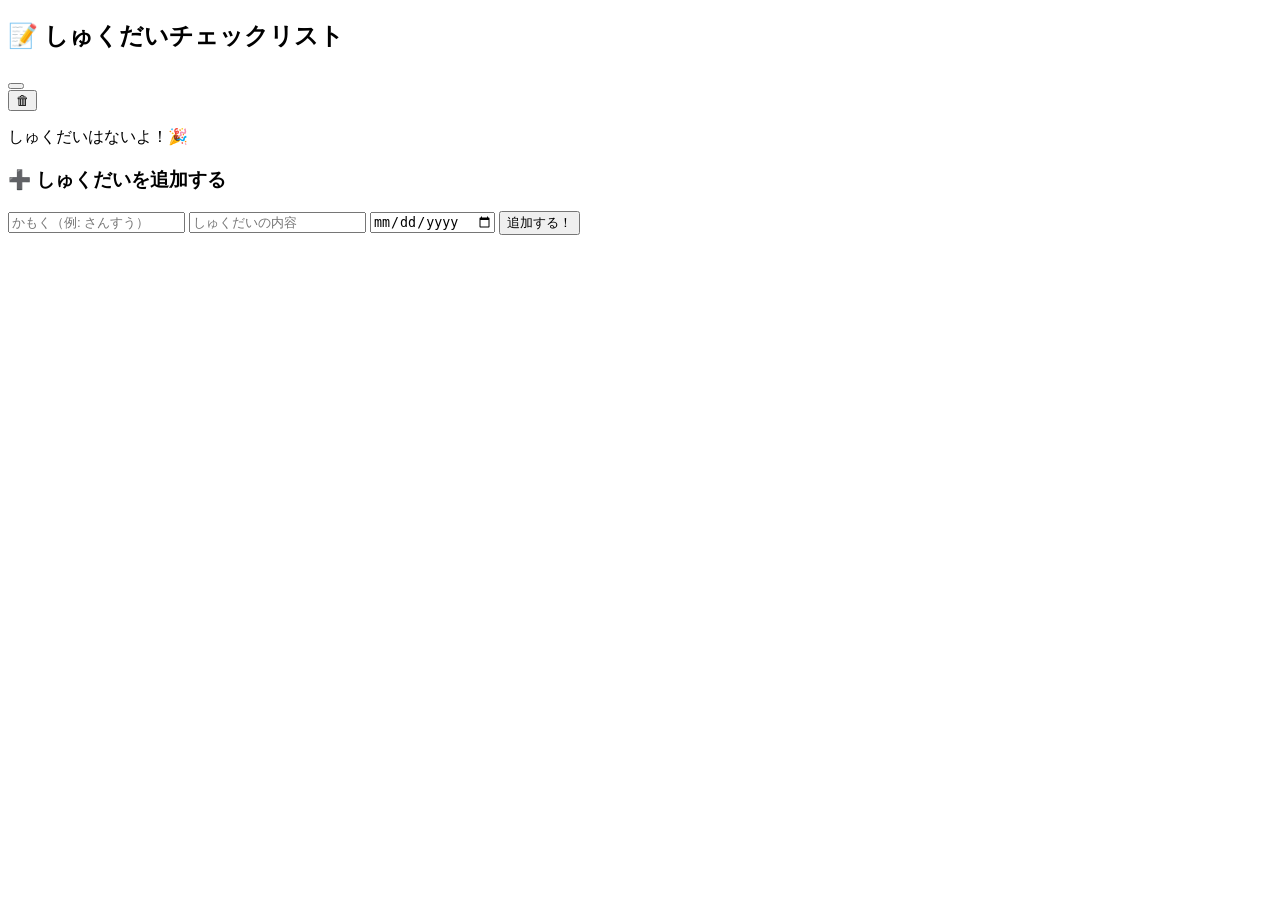
==== src/main/resources/templates/homework/index.html @ a41ac02a "Spring Boot + Thymeleaf + MySQL 学習スケジュールアプリの初期実装 - エンティティ: Schedule / Homework / StudyRecord / Stamp" ====
<!DOCTYPE html>
<html xmlns:th="http://www.thymeleaf.org"
      xmlns:layout="http://www.ultraq.net.nz/thymeleaf/layout"
      layout:decorate="~{layout}">
<head><title>しゅくだい</title></head>
<body>
<div layout:fragment="content">

  <div class="page-header rainbow-bg">
    <h2>📝 しゅくだいチェックリスト</h2>
  </div>

  <div class="homework-list">
    <div th:each="hw : ${homeworks}"
         class="homework-card"
         th:classappend="${hw.done} ? 'done' : ''">
      <div class="hw-left">
        <form th:action="@{/homework/toggle/{id}(id=${hw.id})}" method="post">
          <button type="submit" class="check-btn"
                  th:text="${hw.done} ? '✅' : '⬜'"></button>
        </form>
        <div class="hw-info">
          <span class="hw-subject badge" th:text="${hw.subject}"></span>
          <span class="hw-content" th:text="${hw.content}"></span>
          <span class="hw-due" th:text="'しめきり: ' + ${hw.dueDate}"></span>
        </div>
      </div>
      <form th:action="@{/homework/delete/{id}(id=${hw.id})}" method="post">
        <button type="submit" class="btn-icon-del">🗑</button>
      </form>
    </div>
    <p th:if="${#lists.isEmpty(homeworks)}" class="empty-msg">しゅくだいはないよ！🎉</p>
  </div>

  <div class="card form-card">
    <h3>➕ しゅくだいを追加する</h3>
    <form th:action="@{/homework/add}" th:object="${newHomework}" method="post" class="form-col">
      <input type="text" th:field="*{subject}" class="input-field" placeholder="かもく（例: さんすう）" required>
      <input type="text" th:field="*{content}" class="input-field" placeholder="しゅくだいの内容" required>
      <input type="date" th:field="*{dueDate}" class="input-field" required>
      <button type="submit" class="btn btn-round btn-add">追加する！</button>
    </form>
  </div>

</div>
</body>
</html>
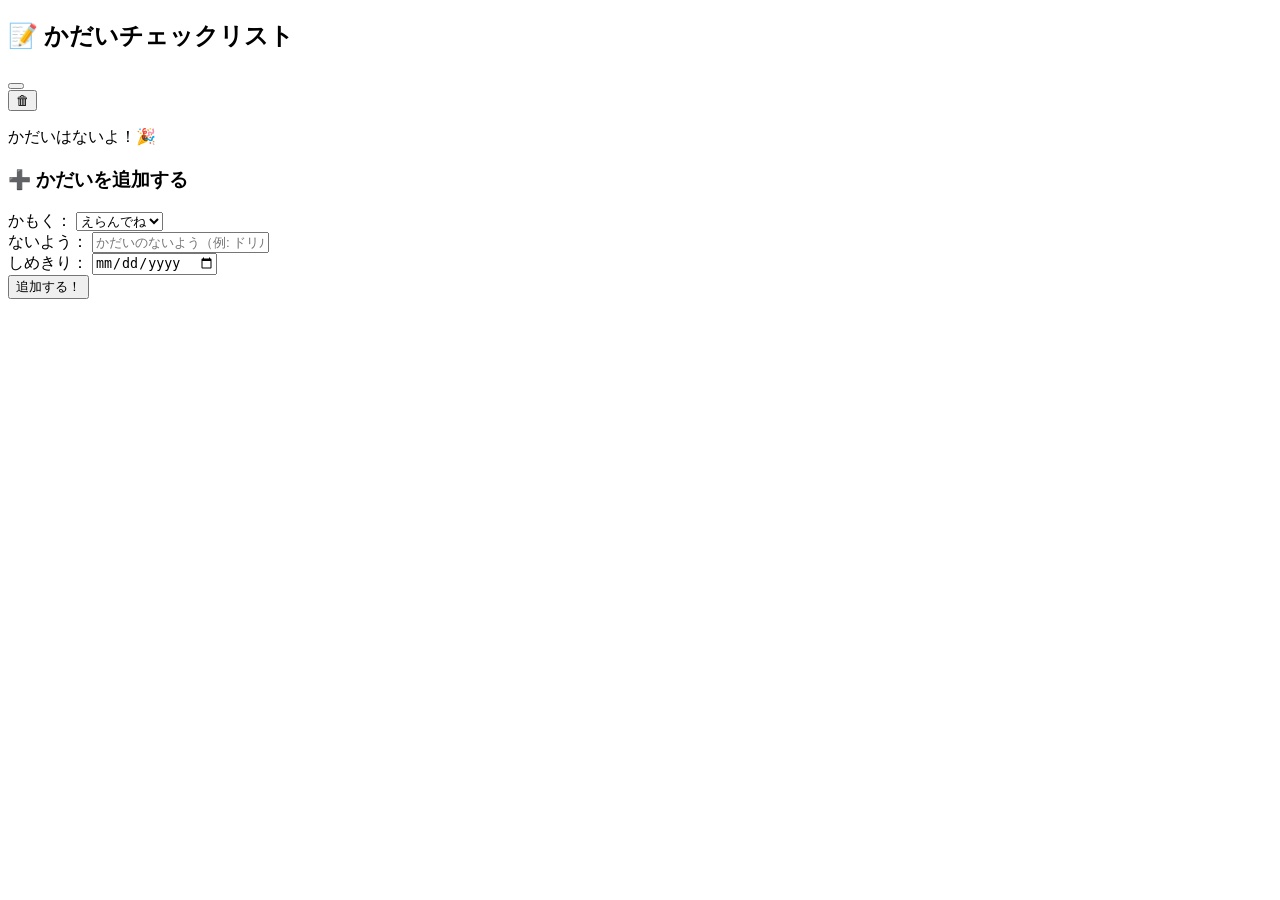
==== commit ecd1b9b9: "「しゅくだい」を「かだい」に、アプリ名を「学習スケジュールアプリ」に変更・かもくドロップダウンを追加" ====
--- a/src/main/resources/templates/homework/index.html
+++ b/src/main/resources/templates/homework/index.html
@@ -2,12 +2,12 @@
 <html xmlns:th="http://www.thymeleaf.org"
       xmlns:layout="http://www.ultraq.net.nz/thymeleaf/layout"
       layout:decorate="~{layout}">
-<head><title>しゅくだい</title></head>
+<head><title>かだい</title></head>
 <body>
 <div layout:fragment="content">
 
   <div class="page-header rainbow-bg">
-    <h2>📝 しゅくだいチェックリスト</h2>
+    <h2>📝 かだいチェックリスト</h2>
   </div>
 
   <div class="homework-list">
@@ -29,15 +29,37 @@
         <button type="submit" class="btn-icon-del">🗑</button>
       </form>
     </div>
-    <p th:if="${#lists.isEmpty(homeworks)}" class="empty-msg">しゅくだいはないよ！🎉</p>
+    <p th:if="${#lists.isEmpty(homeworks)}" class="empty-msg">かだいはないよ！🎉</p>
   </div>
 
   <div class="card form-card">
-    <h3>➕ しゅくだいを追加する</h3>
+    <h3>➕ かだいを追加する</h3>
     <form th:action="@{/homework/add}" th:object="${newHomework}" method="post" class="form-col">
-      <input type="text" th:field="*{subject}" class="input-field" placeholder="かもく（例: さんすう）" required>
-      <input type="text" th:field="*{content}" class="input-field" placeholder="しゅくだいの内容" required>
-      <input type="date" th:field="*{dueDate}" class="input-field" required>
+      <div class="form-row">
+        <label class="label-big" for="subject">かもく：</label>
+        <select th:field="*{subject}" id="subject" class="input-field select-field" required>
+          <option value="">えらんでね</option>
+          <option value="こくご">こくご</option>
+          <option value="さんすう">さんすう</option>
+          <option value="りか">りか</option>
+          <option value="しゃかい">しゃかい</option>
+          <option value="えいご">えいご</option>
+          <option value="おんがく">おんがく</option>
+          <option value="ずこう">ずこう</option>
+          <option value="たいいく">たいいく</option>
+          <option value="どうとく">どうとく</option>
+          <option value="その他">その他</option>
+        </select>
+      </div>
+      <div class="form-row">
+        <label class="label-big" for="content">ないよう：</label>
+        <input type="text" th:field="*{content}" id="content" class="input-field"
+               placeholder="かだいのないよう（例: ドリル P.12〜15）" required style="flex:1;">
+      </div>
+      <div class="form-row">
+        <label class="label-big" for="dueDate">しめきり：</label>
+        <input type="date" th:field="*{dueDate}" id="dueDate" class="input-field" required>
+      </div>
       <button type="submit" class="btn btn-round btn-add">追加する！</button>
     </form>
   </div>
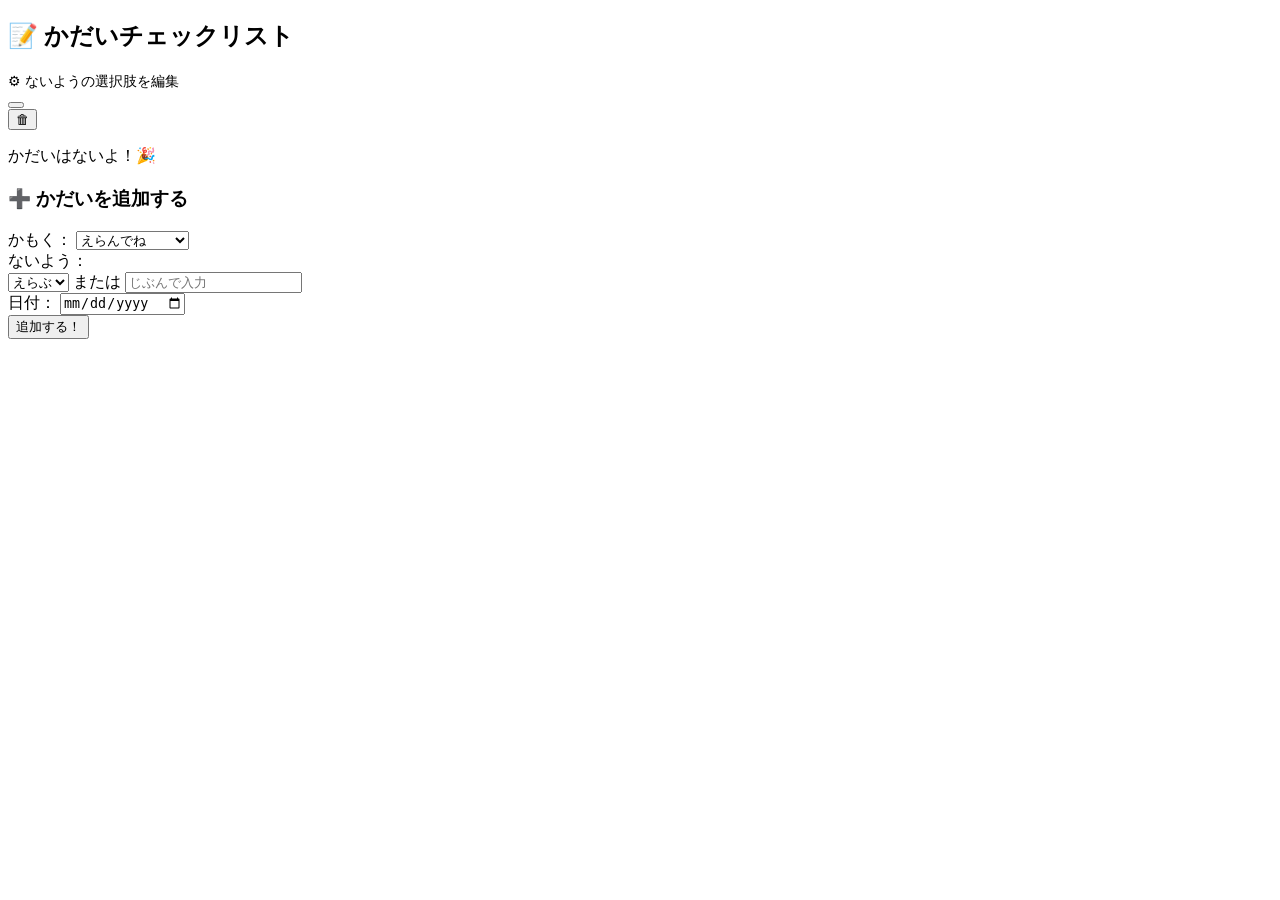
==== commit 6c254f9f: "Gradleラッパーファイルを追加" ====
--- a/src/main/resources/templates/homework/index.html
+++ b/src/main/resources/templates/homework/index.html
@@ -8,8 +8,12 @@
 
   <div class="page-header rainbow-bg">
     <h2>📝 かだいチェックリスト</h2>
+    <a th:href="@{/content-options}" class="btn btn-round btn-manage" style="margin-top:.5rem; font-size:.9rem;">
+      ⚙ ないようの選択肢を編集
+    </a>
   </div>
 
+  <!-- かだい一覧 -->
   <div class="homework-list">
     <div th:each="hw : ${homeworks}"
          class="homework-card"
@@ -22,7 +26,7 @@
         <div class="hw-info">
           <span class="hw-subject badge" th:text="${hw.subject}"></span>
           <span class="hw-content" th:text="${hw.content}"></span>
-          <span class="hw-due" th:text="'しめきり: ' + ${hw.dueDate}"></span>
+          <span class="hw-due" th:text="'日付: ' + ${hw.dueDate}"></span>
         </div>
       </div>
       <form th:action="@{/homework/delete/{id}(id=${hw.id})}" method="post">
@@ -32,9 +36,11 @@
     <p th:if="${#lists.isEmpty(homeworks)}" class="empty-msg">かだいはないよ！🎉</p>
   </div>
 
+  <!-- かだい追加フォーム -->
   <div class="card form-card">
     <h3>➕ かだいを追加する</h3>
     <form th:action="@{/homework/add}" th:object="${newHomework}" method="post" class="form-col">
+
       <div class="form-row">
         <label class="label-big" for="subject">かもく：</label>
         <select th:field="*{subject}" id="subject" class="input-field select-field" required>
@@ -44,26 +50,44 @@
           <option value="りか">りか</option>
           <option value="しゃかい">しゃかい</option>
           <option value="えいご">えいご</option>
-          <option value="おんがく">おんがく</option>
-          <option value="ずこう">ずこう</option>
-          <option value="たいいく">たいいく</option>
-          <option value="どうとく">どうとく</option>
-          <option value="その他">その他</option>
+          <option value="作文（にっき）">作文（にっき）</option>
+          <option value="漢字">漢字</option>
         </select>
       </div>
+
       <div class="form-row">
         <label class="label-big" for="content">ないよう：</label>
-        <input type="text" th:field="*{content}" id="content" class="input-field"
-               placeholder="かだいのないよう（例: ドリル P.12〜15）" required style="flex:1;">
+        <div class="content-input-wrap">
+          <select id="contentSelect" class="input-field select-field"
+                  onchange="syncContent(this)">
+            <option value="">えらぶ</option>
+            <option th:each="opt : ${contentOptions}"
+                    th:value="${opt.label}"
+                    th:text="${opt.label}"></option>
+          </select>
+          <span class="or-label">または</span>
+          <input type="text" th:field="*{content}" id="content" class="input-field"
+                 placeholder="じぶんで入力" required>
+        </div>
       </div>
+
       <div class="form-row">
-        <label class="label-big" for="dueDate">しめきり：</label>
+        <label class="label-big" for="dueDate">日付：</label>
         <input type="date" th:field="*{dueDate}" id="dueDate" class="input-field" required>
       </div>
+
       <button type="submit" class="btn btn-round btn-add">追加する！</button>
     </form>
   </div>
 
 </div>
+
+<script th:inline="none">
+function syncContent(select) {
+  if (select.value) {
+    document.getElementById('content').value = select.value;
+  }
+}
+</script>
 </body>
 </html>
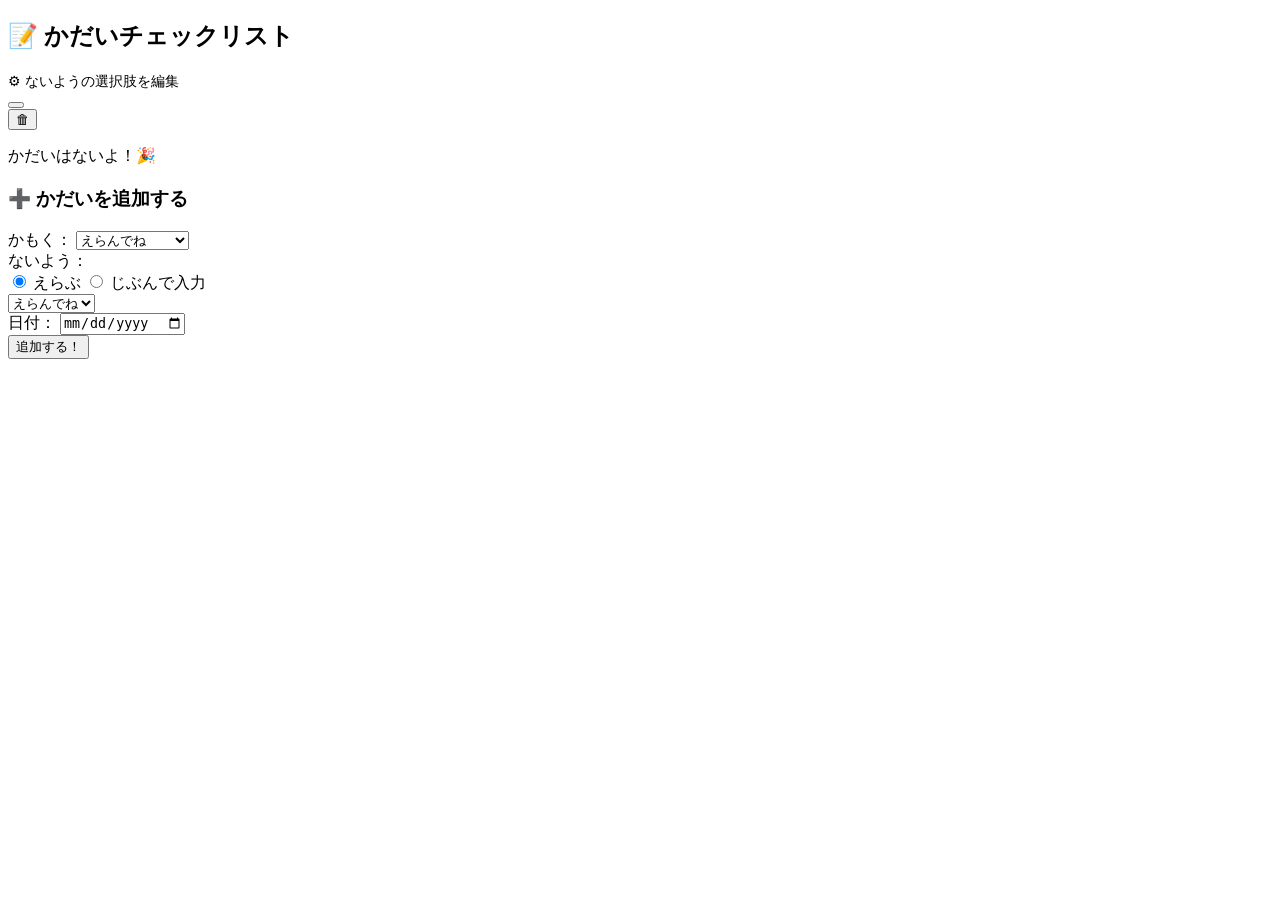
==== commit 22826bc3: "カレンダーよていのクリックで詳細ポップアップを表示・編集・削除機能を追加" ====
--- a/src/main/resources/templates/homework/index.html
+++ b/src/main/resources/templates/homework/index.html
@@ -41,6 +41,7 @@
     <h3>➕ かだいを追加する</h3>
     <form th:action="@{/homework/add}" th:object="${newHomework}" method="post" class="form-col">
 
+      <!-- かもく -->
       <div class="form-row">
         <label class="label-big" for="subject">かもく：</label>
         <select th:field="*{subject}" id="subject" class="input-field select-field" required>
@@ -55,38 +56,77 @@
         </select>
       </div>
 
-      <div class="form-row">
-        <label class="label-big" for="content">ないよう：</label>
-        <div class="content-input-wrap">
-          <select id="contentSelect" class="input-field select-field"
-                  onchange="syncContent(this)">
-            <option value="">えらぶ</option>
+      <!-- ないよう（ラジオで入力方式を切り替え） -->
+      <div class="form-group">
+        <span class="label-big">ないよう：</span>
+        <div class="content-mode-toggle">
+          <label class="toggle-label">
+            <input type="radio" name="contentMode" value="select" checked onchange="switchContentMode('select')">
+            えらぶ
+          </label>
+          <label class="toggle-label">
+            <input type="radio" name="contentMode" value="type" onchange="switchContentMode('type')">
+            じぶんで入力
+          </label>
+        </div>
+
+        <!-- えらぶ -->
+        <div id="contentSelectWrap">
+          <select id="contentSelect" class="input-field select-field" onchange="applySelectValue(this)">
+            <option value="">えらんでね</option>
             <option th:each="opt : ${contentOptions}"
                     th:value="${opt.label}"
                     th:text="${opt.label}"></option>
           </select>
-          <span class="or-label">または</span>
-          <input type="text" th:field="*{content}" id="content" class="input-field"
-                 placeholder="じぶんで入力" required>
         </div>
+
+        <!-- じぶんで入力 -->
+        <div id="contentTypeWrap" style="display:none;">
+          <input type="text" id="contentTypeInput" class="input-field"
+                 placeholder="ないようをじぶんで入力してね" style="width:100%;">
+        </div>
+
+        <!-- 実際に送信される hidden フィールド -->
+        <input type="hidden" th:field="*{content}" id="contentHidden" required>
       </div>
 
+      <!-- 日付 -->
       <div class="form-row">
         <label class="label-big" for="dueDate">日付：</label>
         <input type="date" th:field="*{dueDate}" id="dueDate" class="input-field" required>
       </div>
 
-      <button type="submit" class="btn btn-round btn-add">追加する！</button>
+      <button type="submit" class="btn btn-round btn-add" onclick="return prepareContent()">追加する！</button>
     </form>
   </div>
 
 </div>
 
 <script th:inline="none">
-function syncContent(select) {
-  if (select.value) {
-    document.getElementById('content').value = select.value;
+let currentMode = 'select';
+
+function switchContentMode(mode) {
+  currentMode = mode;
+  document.getElementById('contentSelectWrap').style.display = (mode === 'select') ? 'block' : 'none';
+  document.getElementById('contentTypeWrap').style.display   = (mode === 'type')   ? 'block' : 'none';
+  document.getElementById('contentHidden').value = '';
+}
+
+function applySelectValue(select) {
+  document.getElementById('contentHidden').value = select.value;
+}
+
+function prepareContent() {
+  if (currentMode === 'select') {
+    const val = document.getElementById('contentSelect').value;
+    if (!val) { alert('ないようをえらんでね！'); return false; }
+    document.getElementById('contentHidden').value = val;
+  } else {
+    const val = document.getElementById('contentTypeInput').value.trim();
+    if (!val) { alert('ないようを入力してね！'); return false; }
+    document.getElementById('contentHidden').value = val;
   }
+  return true;
 }
 </script>
 </body>
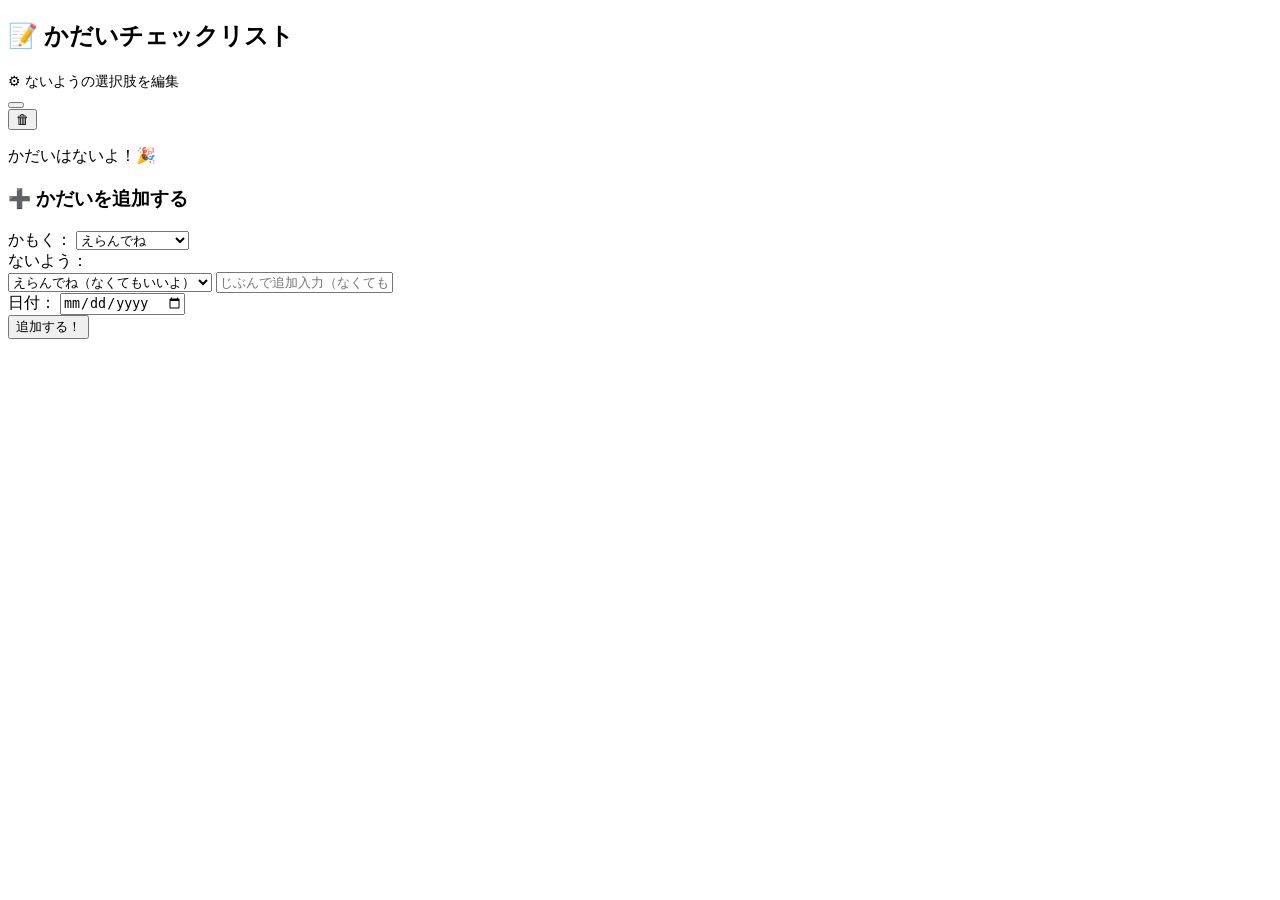
==== commit a42d2cc8: "かだいのないよう入力をドロップダウン＋テキスト同時入力に変更" ====
--- a/src/main/resources/templates/homework/index.html
+++ b/src/main/resources/templates/homework/index.html
@@ -56,38 +56,21 @@
         </select>
       </div>
 
-      <!-- ないよう（ラジオで入力方式を切り替え） -->
+      <!-- ないよう -->
       <div class="form-group">
         <span class="label-big">ないよう：</span>
-        <div class="content-mode-toggle">
-          <label class="toggle-label">
-            <input type="radio" name="contentMode" value="select" checked onchange="switchContentMode('select')">
-            えらぶ
-          </label>
-          <label class="toggle-label">
-            <input type="radio" name="contentMode" value="type" onchange="switchContentMode('type')">
-            じぶんで入力
-          </label>
-        </div>
-
-        <!-- えらぶ -->
-        <div id="contentSelectWrap">
-          <select id="contentSelect" class="input-field select-field" onchange="applySelectValue(this)">
-            <option value="">えらんでね</option>
+        <div class="content-both-wrap">
+          <select id="contentSelect" class="input-field select-field">
+            <option value="">えらんでね（なくてもいいよ）</option>
             <option th:each="opt : ${contentOptions}"
                     th:value="${opt.label}"
                     th:text="${opt.label}"></option>
           </select>
+          <input type="text" id="contentTypeInput" class="input-field"
+                 placeholder="じぶんで追加入力（なくてもいいよ）">
         </div>
-
-        <!-- じぶんで入力 -->
-        <div id="contentTypeWrap" style="display:none;">
-          <input type="text" id="contentTypeInput" class="input-field"
-                 placeholder="ないようをじぶんで入力してね" style="width:100%;">
-        </div>
-
         <!-- 実際に送信される hidden フィールド -->
-        <input type="hidden" th:field="*{content}" id="contentHidden" required>
+        <input type="hidden" th:field="*{content}" id="contentHidden">
       </div>
 
       <!-- 日付 -->
@@ -100,34 +83,20 @@
     </form>
   </div>
 
+  <script th:inline="none">
+  function prepareContent() {
+    const sel  = document.getElementById('contentSelect').value.trim();
+    const text = document.getElementById('contentTypeInput').value.trim();
+    if (!sel && !text) {
+      alert('ないようをえらぶか、じぶんで入力してね！');
+      return false;
+    }
+    const combined = [sel, text].filter(v => v).join(' ');
+    document.getElementById('contentHidden').value = combined;
+    return true;
+  }
+  </script>
+
 </div>
-
-<script th:inline="none">
-let currentMode = 'select';
-
-function switchContentMode(mode) {
-  currentMode = mode;
-  document.getElementById('contentSelectWrap').style.display = (mode === 'select') ? 'block' : 'none';
-  document.getElementById('contentTypeWrap').style.display   = (mode === 'type')   ? 'block' : 'none';
-  document.getElementById('contentHidden').value = '';
-}
-
-function applySelectValue(select) {
-  document.getElementById('contentHidden').value = select.value;
-}
-
-function prepareContent() {
-  if (currentMode === 'select') {
-    const val = document.getElementById('contentSelect').value;
-    if (!val) { alert('ないようをえらんでね！'); return false; }
-    document.getElementById('contentHidden').value = val;
-  } else {
-    const val = document.getElementById('contentTypeInput').value.trim();
-    if (!val) { alert('ないようを入力してね！'); return false; }
-    document.getElementById('contentHidden').value = val;
-  }
-  return true;
-}
-</script>
 </body>
 </html>
